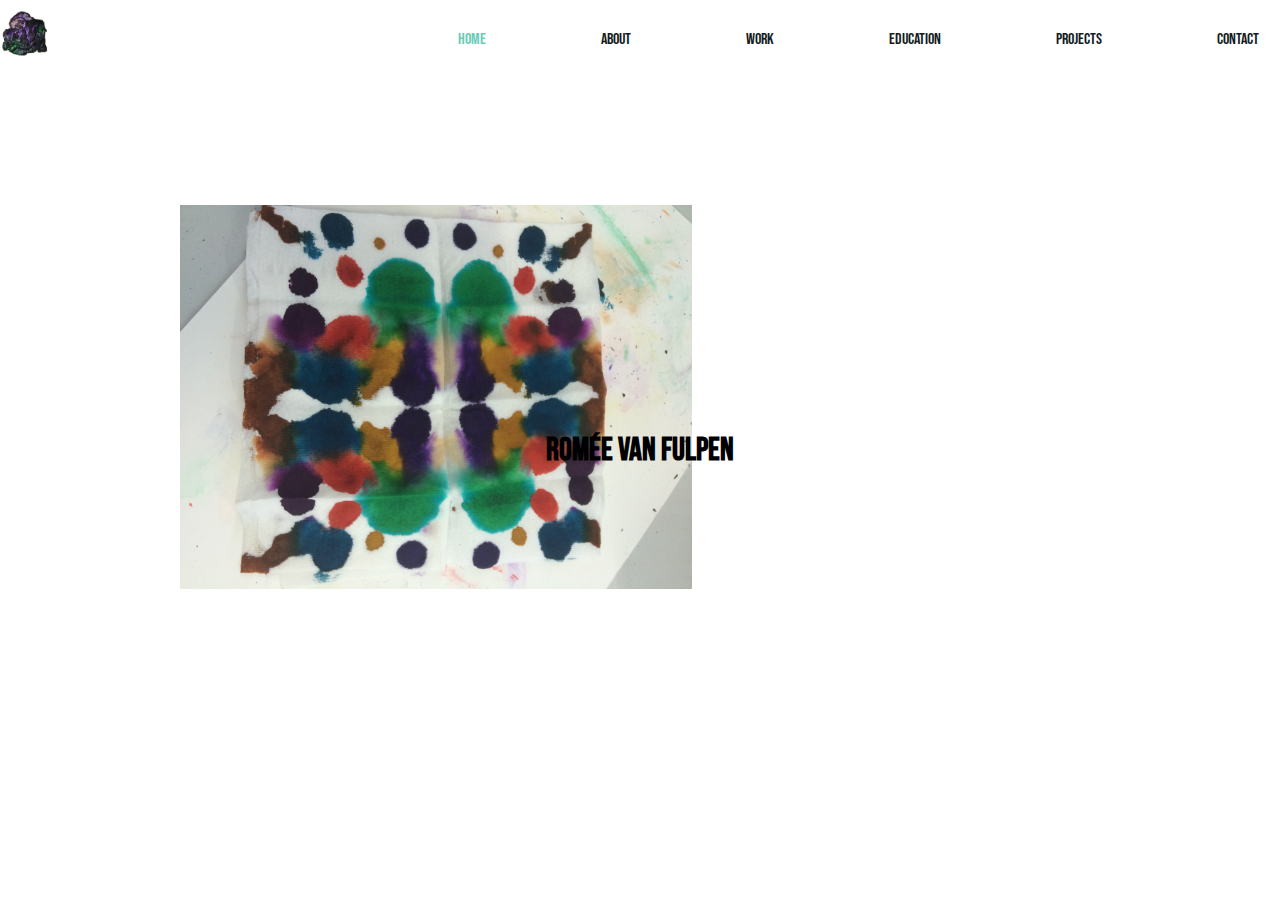
==== index.html @ 087af435 "First Commit :)" ====
<!DOCTYPE html>
<html lang="en">
    <head>
        <title> ROMÉE VAN FULPEN </title>
        <meta charset="UTF-8">
        <meta name="viewport" content="width=device-width, initial-scale=1.0">
        <link rel="stylesheet" href="Css/style.css">
        <link href="https://fonts.googleapis.com/css?family=Bebas+Neue&display=swap" rel="stylesheet">
    </head>


    <body>
        <header>
            <div class="main">

                <img src="Images/11_VanFulpen-transparent.png" alt="logo" class="logo">

                <nav>
                        <ul>
                                <li class="active"><a href="index.html">Home</a></li>
                                <li><a href="#">About</a></li>
                                <li><a href="#">Work</a></li>
                                <li><a href="#">Education</a></li>
                                <li><a href="projects.html">Projects</a></li>
                                <li><a href="#">Contact</a></li>
                            </ul>
                </nav>

                <div class="menu">
                   
                </div>

                    

                <div class="banner">
                    <div class="picture">
                        <img src="Images/IMG_2088 kopie.JPG">
                    </div>
                </div>
                
            </div>
            
            <div class="title">
                <h1>ROMÉE VAN FULPEN</h1>
            </div>


        </header>
       
    </body>
</html>
---- Css/style.css ----
*{
    margin: 0;
    padding: 0;
    font-family: 'Bebas Neue', cursive;
}

.main{
    width: 100%;
    height: 100%;
    background: #ffffff;
    max-width: 1400px;
    margin: 0 auto;
}

.logo{
    float: left;
    width: 50px;
    padding: 10px 0;
}

.logo img{
    float: left;
    width: 50px;
    margin-top: -15px;
    margin-left: 48px;
}


nav{
    float: right;
}

nav ul{
    margin: 0px;
    padding: 0;
    list-style: none;
}

nav li{
    display: inline-block;
    margin-left: 70px;
    padding-top: 30px;
    position: relative;
}

nav ul li a{
    text-decoration: none;
    text-transform: uppercase;
    color: #131B23;
    padding: 5px 20px;
    border: 1px solid transparent;
    transition: 0.6s ease;
}

nav ul li a:hover{
    background-color: #131B23;
    color: #ffffff;
}

nav ul li.active a{
    background-color: #ffffff;
    color: rgb(105, 204, 183);
}


.title{
    position: absolute;
    top: 50%;
    left: 50%;
    transform: translate(-50%, -50%);
}

.titel h1{
    color: #131B23;
    font-size: 70px;
}

.banner{
    width: 80%;
    height: 70%;
    top: 25%;
    left: 130px;
    position: absolute;
}

.picture{
    width: 50%;
    float: center;
}

.picture img{
    float: center;
    width:100%;
    margin-top: -20px;
    padding-left: 50px;

}
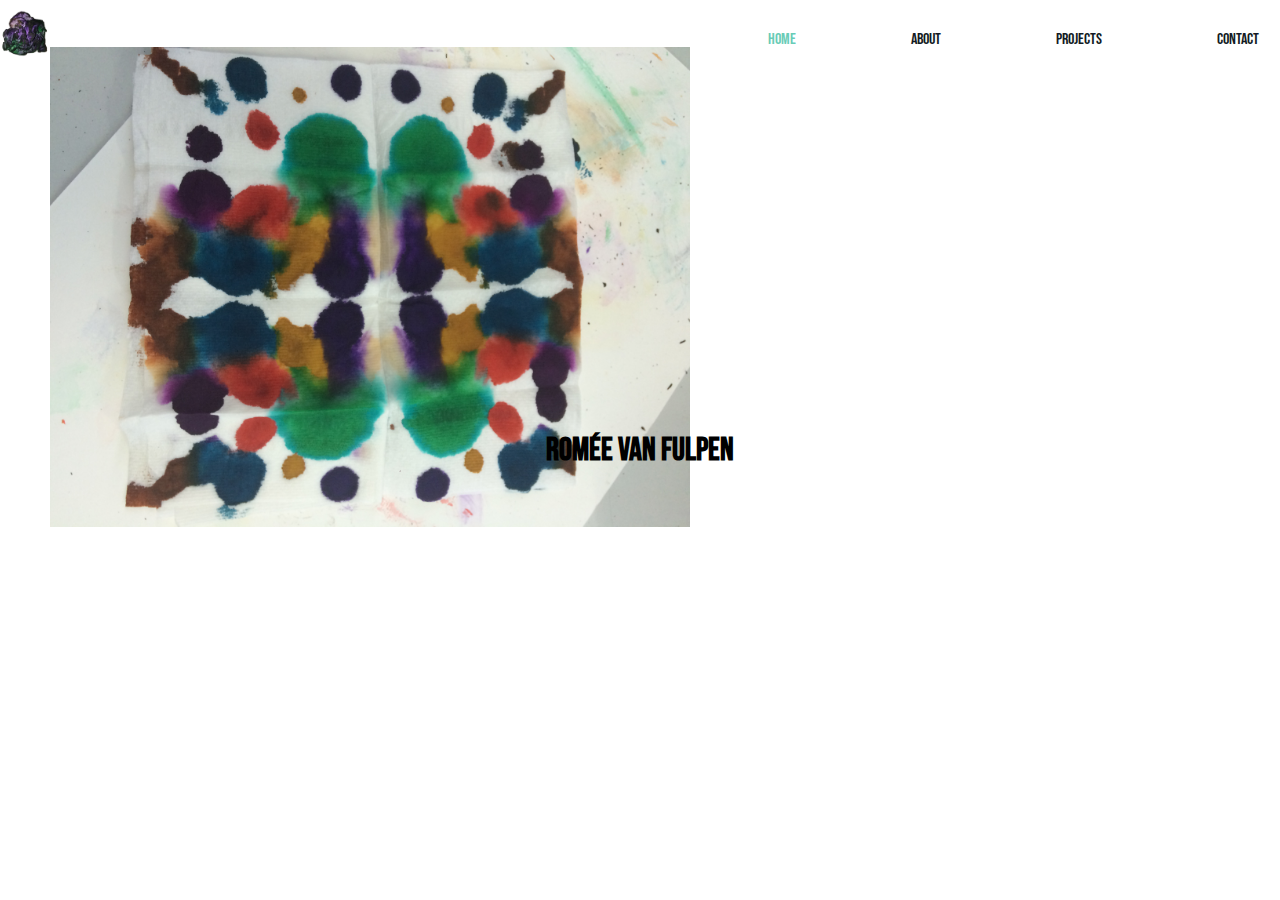
==== commit 2fb80aa1: "Third commit - Sweaters page" ====
--- a/index.html
+++ b/index.html
@@ -12,26 +12,18 @@
     <body>
         <header>
             <div class="main">
-
                 <img src="Images/11_VanFulpen-transparent.png" alt="logo" class="logo">
-
+               
+                
                 <nav>
-                        <ul>
-                                <li class="active"><a href="index.html">Home</a></li>
-                                <li><a href="#">About</a></li>
-                                <li><a href="#">Work</a></li>
-                                <li><a href="#">Education</a></li>
-                                <li><a href="projects.html">Projects</a></li>
-                                <li><a href="#">Contact</a></li>
-                            </ul>
+                    <ul>
+                        <li class="active"><a href="index.html">Home</a></li>
+                        <li><a href="About.html">About</a></li>
+                        <li><a href="projects.html">Projects</a></li>
+                        <li><a href="Contact.html">Contact</a></li>
+                    </ul>
                 </nav>
-
-                <div class="menu">
-                   
-                </div>
-
-                    
-
+            
                 <div class="banner">
                     <div class="picture">
                         <img src="Images/IMG_2088 kopie.JPG">
@@ -39,13 +31,10 @@
                 </div>
                 
             </div>
-            
-            <div class="title">
+
+            <div class="Home-title">
                 <h1>ROMÉE VAN FULPEN</h1>
             </div>
-
-
         </header>
-       
     </body>
 </html>--- a/Css/style.css
+++ b/Css/style.css
@@ -25,7 +25,6 @@
     margin-top: -15px;
     margin-left: 48px;
 }
-
 
 nav{
     float: right;
@@ -63,25 +62,13 @@
     color: rgb(105, 204, 183);
 }
 
-
-.title{
+/* Home
+------------------------------------*/
+.Home-title{
     position: absolute;
     top: 50%;
     left: 50%;
     transform: translate(-50%, -50%);
-}
-
-.titel h1{
-    color: #131B23;
-    font-size: 70px;
-}
-
-.banner{
-    width: 80%;
-    height: 70%;
-    top: 25%;
-    left: 130px;
-    position: absolute;
 }
 
 .picture{
@@ -95,4 +82,329 @@
     margin-top: -20px;
     padding-left: 50px;
 
+}
+
+.social-icons{
+    right: 72px;
+    bottom: 35px;
+    position: absolute;
+}
+
+.social-icons ul{
+    list-style: none;
+    margin-top: 15px;
+    text-align: center;
+}
+
+.social-icons ul a{
+    color: #131B23;
+    border-radius: 50%;
+    border: 1px solid #131B23;
+    padding: 5px;
+    display: block;
+}
+
+
+/* About
+------------------------------------*/
+.banner{
+    width: 100%;
+    height: 700px;
+    color: #131B23;
+}
+.title h1{
+    color: #131B23;
+    font-size: 70px;
+    text-align: center;
+}
+
+.about-text{
+    width: 50%; 
+    float: left;
+    position: relative;
+    top: 250px;
+}
+
+.about-text h1{
+    font-size: 43px;
+    width: 640px;
+    position: relative;
+    margin-left: 40px;
+}
+
+.about-text p{
+    width: 650px;
+    font-size: 15px;
+    margin: 30px 0 30px 40px;
+    margin-left: 20;
+    line-height: 25px;
+    color: #919191;
+    text-transform: lowercase;
+}
+
+.about-picture{
+    width: 50%;
+    float: right;
+    position: relative;
+    top: 150px;
+    
+}
+
+.about-picture img{
+    width: 100%;
+    height: 50%;
+    width: 60%;
+    margin-top: -20px;
+    padding-left: 50px;
+}
+
+.rotate90 {
+    -webkit-transform: rotate(90deg);
+    -moz-transform: rotate(90deg);
+    -o-transform: rotate(90deg);
+    -ms-transform: rotate(90deg);
+    transform: rotate(90deg);
+}
+
+/* Education
+------------------------------------*/
+.education{
+    width: 50%; 
+    float: right;
+    position: relative;
+    top: 320px;
+    padding-left: 50px;
+}
+
+.education h1{
+    font-size: 43px;
+    width: 640px;
+    position: relative;
+    margin-left: 40px;
+}
+
+.education h3{
+    font-size: 20px;
+    width: 640px;
+    position: relative;
+    margin-left: 40px;
+}
+
+.education-date h4{
+    font-size: 20px;
+    width: 640px;
+    position: relative;
+    margin-left: 40px;
+    float: left;
+}
+
+
+.education p{
+    width: 650px;
+    font-size: 15px;
+    margin: 30px 0 30px 40px;
+    margin-left: 20;
+    line-height: 25px;
+    color: #919191;
+    text-transform: lowercase;
+}
+
+/* Work
+------------------------------------*/
+
+.work-text{
+    width: 50%; 
+    float: left;
+    position: relative;
+    top: 200px;
+}
+
+.work-text h1{
+    font-size: 43px;
+    width: 640px;
+    position: relative;
+    margin-left: 40px;
+}
+
+.work-text h3{
+    font-size: 20px;
+    width: 640px;
+    position: relative;
+    margin-left: 40px;
+}
+
+.work-text h4{
+    font-size: 20px;
+    width: 640px;
+    position: relative;
+    margin-left: 40px;
+}
+
+.work-text p{
+    width: 650px;
+    font-size: 15px;
+    margin: 30px 0 30px 40px;
+    margin-left: 20;
+    line-height: 25px;
+    color: #919191;
+    text-transform: lowercase;
+}
+
+
+
+
+/* Projects
+------------------------------------*/
+.title{
+    position: absolute;
+    top: 50%;
+    left: 50%;
+    margin-top:-400%;
+    transform: translate(-50%, -50%);
+}
+
+.projects-section{
+    max-width: 100%;
+    margin: 0 auto;
+    padding: 6% 2%;
+}
+
+.projects-grid{
+    margin: 20px 0 0 0;
+    padding: 0;
+    list-style: none;
+    display: block;
+    text-align: center;
+    width: 100%;
+}
+
+.projects-grid:after{
+    clear: both;
+}
+
+.projects-grid:after, .projects-box:before{
+    content: "";
+    display: table;
+}
+
+.projects-grid li{
+    width: 600px;
+    height: 400px;
+    display: inline-block;
+    margin: 20px;
+}
+
+.projects-box{
+    width: 100%;
+    height: 100%;
+    position: relative;
+    cursor: pointer;
+    border-radius: 0px;
+    -webkit-transition: 0.3s ease-in-out, -webkit-transform 0.3s ease-in-out;
+    -moz-transition: 0.3s ease-in-out, -moz-transform 0.3s ease-in-out;
+    transition: 0.3s ease-in-out, transform 0.3s ease-in-out;
+}
+
+.projects-box:hover{
+    transform: scale(1.05);
+}
+
+.projects-img-1{
+    background: linear-gradient(rgba(0,0,0,0.50), rgba(0,0,0,0.10)),
+    url(../Images/07A_VanFulpen.jpg);
+    background-size: cover;
+  
+}
+
+.projects-img-2{
+    background: linear-gradient(rgba(0,0,0,0.50), rgba(0,0,0,0.10)),
+    url(../Images/Sweater-back.png);
+    background-size: cover;
+}
+
+.projects-img-3{
+    background: linear-gradient(rgba(0,0,0,0.50), rgba(0,0,0,0.10)),
+    url(../Images/Snapchat-filter.png);
+    background-size: cover;
+}
+
+.projects-img-4{
+    background: linear-gradient(rgba(0,0,0,0.50), rgba(0,0,0,0.10)),
+    url(../Images/Processing.png);
+    background-size: cover;
+    
+}
+
+.projects-info{
+    position: absolute;
+    width: inherit;
+    height: inherit;
+} 
+
+.projects-info h3{
+    font-family:'Bebas Neue', cursive;
+    font-weight: 400;
+    color: #ffffff;
+    font-size: 42px;
+    margin: 0 30px;
+    padding: 100px 0 0 0;
+    line-height: 1.5;
+}
+
+.projects-info p{
+    font-family:'Bebas Neue', cursive;
+    color: #ffffff;
+    padding: 4px 5px;
+    margin: 0 30px;
+    font-size: 14px;
+    line-height: 2px;
+}
+
+
+
+
+
+
+/* Sweaters
+------------------------------------*/
+
+.sweaters-text{
+    width: 100%; 
+    position: relative;
+    top: 250px;
+}
+
+.sweaters-text h1{
+    font-size: 43px;
+    width: 640px;
+    position: relative;
+    margin-left: 40px;
+}
+
+.sweaters-text p{
+    width: 650px;
+    font-size: 15px;
+    margin: 30px 0 30px 40px;
+    margin-left: 310px;
+    line-height: 25px;
+    color: #919191;
+    text-transform: lowercase;
+    
+}
+
+.sweaters-picture{
+    width: 50%;
+    position: relative;
+    margin-left: 25%;
+    top: 300px;
+    
+}
+
+.sweaters-picture img{
+    width: 100%;
+    height: 140%;
+    width: 150%;
+    margin-top: -20px;
+   margin-left: -220px;
+    float: center;
 }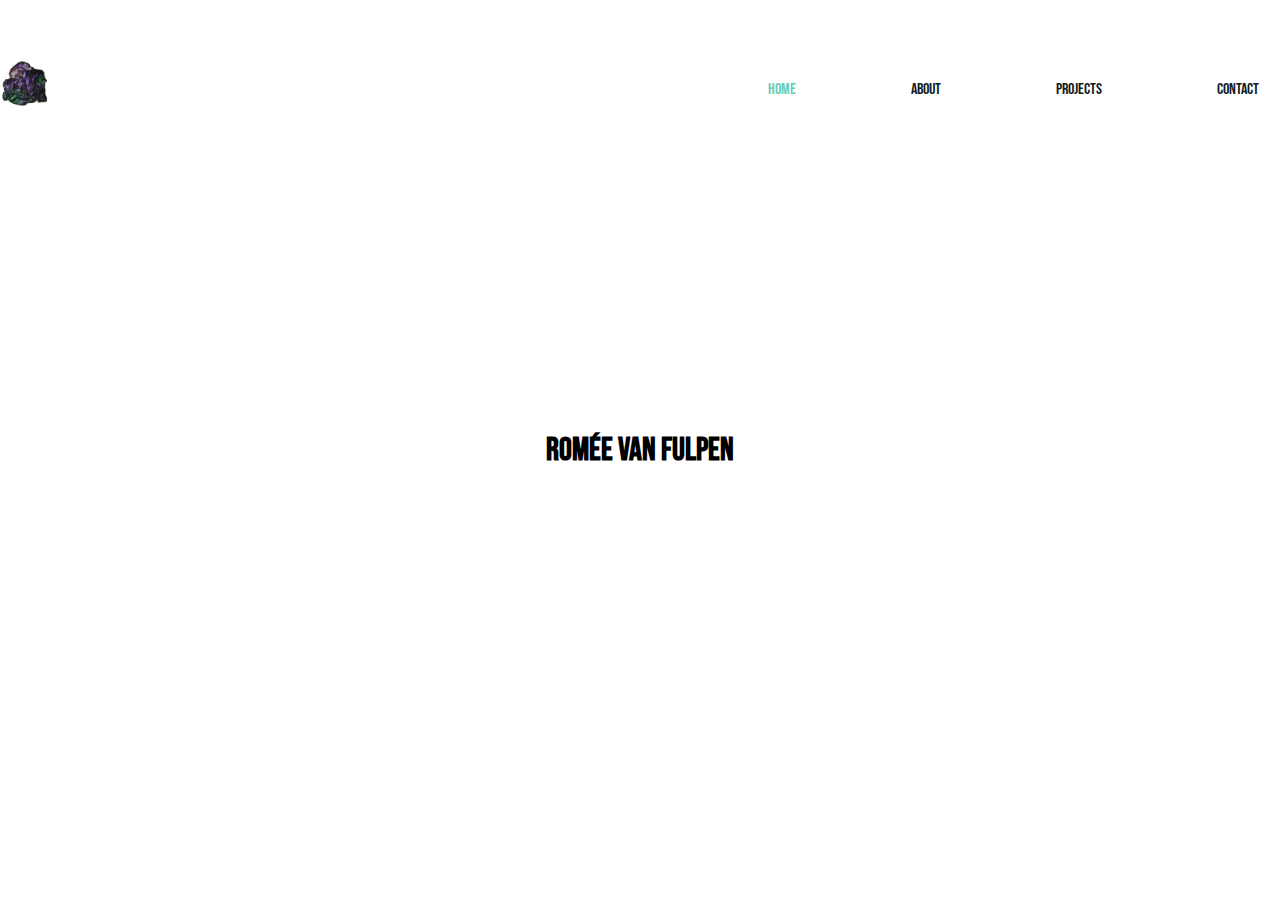
==== commit 48bb8f12: "5th commit - Art Exhibition page done + edits to About me page" ====
--- a/index.html
+++ b/index.html
@@ -23,12 +23,16 @@
                         <li><a href="Contact.html">Contact</a></li>
                     </ul>
                 </nav>
-            
-                <div class="banner">
+
+                <div class="title-home">
+                        <h1>Home</h1>
+                    </div>
+        
+            <!--<div class="banner">
                     <div class="picture">
                         <img src="Images/IMG_2088 kopie.JPG">
                     </div>
-                </div>
+                </div>-->
                 
             </div>
 
--- a/Css/style.css
+++ b/Css/style.css
@@ -70,6 +70,19 @@
     left: 50%;
     transform: translate(-50%, -50%);
 }
+.title h1{
+    color: #131B23;
+    font-size: 70px;
+    text-align: center;
+    margin-top: 50px;
+}
+
+.title-home h1{
+    color: #ffffff;
+    font-size: 70px;
+    text-align: center;
+    margin-top: 50px;
+}
 
 .picture{
     width: 50%;
@@ -77,9 +90,8 @@
 }
 
 .picture img{
-    float: center;
     width:100%;
-    margin-top: -20px;
+    margin-top:-0;
     padding-left: 50px;
 
 }
@@ -112,11 +124,6 @@
     height: 700px;
     color: #131B23;
 }
-.title h1{
-    color: #131B23;
-    font-size: 70px;
-    text-align: center;
-}
 
 .about-text{
     width: 50%; 
@@ -127,35 +134,34 @@
 
 .about-text h1{
     font-size: 43px;
-    width: 640px;
-    position: relative;
-    margin-left: 40px;
-}
+    width: 650px;
+    position: relative;
+    margin-left: 300px;
+}
+
 
 .about-text p{
     width: 650px;
-    font-size: 15px;
+    font-size: 25px;
     margin: 30px 0 30px 40px;
-    margin-left: 20;
-    line-height: 25px;
-    color: #919191;
-    text-transform: lowercase;
+    margin-left: 300px;
+    line-height: 25px;
+    color: #919191;
 }
 
 .about-picture{
     width: 50%;
     float: right;
     position: relative;
-    top: 150px;
-    
+    top: 310px;
 }
 
 .about-picture img{
     width: 100%;
     height: 50%;
     width: 60%;
-    margin-top: -20px;
-    padding-left: 50px;
+    margin-top: -25px;
+    padding-left: 250px;
 }
 
 .rotate90 {
@@ -172,46 +178,72 @@
     width: 50%; 
     float: right;
     position: relative;
+    top: 500px;
+    padding-left: 50px;
+    text-align: right;
+}
+
+.education h1{
+    font-size: 43px;
+    width: 650px;
+    position: relative;
+}
+
+.education h3{
+    font-size: 30px;
+    width: 650px;
+    position: relative;
+}
+
+.education h4{
+    font-size: 25px;
+    width: 650px;
+    position: relative; 
+}
+
+
+.education p{
+    width: 650px;
+    font-size: 20px;
+    margin: 30px 40px 30px 0 ;
+    line-height: 25px;
+    color: #919191;
+}
+
+.education-picture{
+    width: 50%;
+    float: left;
+    position: relative;
+    top: 150px;
+    
+}
+
+.education-picture img{
+    width: 100%;
+    height: 35%;
+    width: 45%;
+    margin-top: -215px;
+    padding-left: 300px;
+}
+
+.rotate360 {
+    -webkit-transform: rotate(360deg);
+    -moz-transform: rotate(360deg);
+    -o-transform: rotate(360deg);
+    -ms-transform: rotate(360deg);
+    transform: rotate(360deg);
+}
+
+
+/* Work
+------------------------------------*/
+.work{
+    width: 50%; 
+    float: left;
+    position: relative;
     top: 320px;
-    padding-left: 50px;
-}
-
-.education h1{
-    font-size: 43px;
-    width: 640px;
-    position: relative;
-    margin-left: 40px;
-}
-
-.education h3{
-    font-size: 20px;
-    width: 640px;
-    position: relative;
-    margin-left: 40px;
-}
-
-.education-date h4{
-    font-size: 20px;
-    width: 640px;
-    position: relative;
-    margin-left: 40px;
-    float: left;
-}
-
-
-.education p{
-    width: 650px;
-    font-size: 15px;
-    margin: 30px 0 30px 40px;
-    margin-left: 20;
-    line-height: 25px;
-    color: #919191;
-    text-transform: lowercase;
-}
-
-/* Work
-------------------------------------*/
-
+    padding-left: 200px;
+}
 .work-text{
     width: 50%; 
     float: left;
@@ -223,31 +255,115 @@
     font-size: 43px;
     width: 640px;
     position: relative;
-    margin-left: 40px;
+    margin-left: 110px;
 }
 
 .work-text h3{
-    font-size: 20px;
+    font-size: 30px;
     width: 640px;
     position: relative;
-    margin-left: 40px;
+    margin-left: 110px;
 }
 
 .work-text h4{
-    font-size: 20px;
+    font-size: 25px;
     width: 640px;
     position: relative;
-    margin-left: 40px;
+    margin-left: 110px;
 }
 
 .work-text p{
     width: 650px;
-    font-size: 15px;
+    font-size: 20px;
     margin: 30px 0 30px 40px;
-    margin-left: 20;
-    line-height: 25px;
-    color: #919191;
-    text-transform: lowercase;
+    margin-left: 110px;
+    line-height: 25px;
+    color: #919191;
+}
+
+
+
+.OL-picture{
+    width: 50%;
+    float: right;
+    position: relative;
+    margin-right: -115px;
+    margin-top: 135px;
+}
+
+
+.OL-picture img{
+    height: 140px;
+    width: auto;
+    padding-left: 220px;
+}
+
+.VEB-picture{
+    width: 50%;
+    float: right;
+    position: relative;
+    margin-left: 200px;
+}
+
+.VEB-picture img{
+    height: 90px;
+    width: 400px;
+    margin-top: 120px;
+    padding-left: 220px;
+}
+
+
+
+/* Skills
+------------------------------------*/
+.skills-left{
+    width: 50%; 
+    position: relative;
+    top: 500px;
+    padding-left: 310px;
+    float: left;
+}
+
+.skills-left h1{
+    font-size: 43px;
+    width: 650px;
+    position: relative;
+}
+
+.skills-left h3{
+    font-size: 30px;
+    width: 650px;
+    position: relative;
+}
+.skills-left p{
+    width: 650px;
+    font-size: 20px;
+    margin: 30px 40px 30px 0 ;
+    line-height: 25px;
+    color: #919191;
+}
+
+.skills-right{
+    width: 50%; 
+    position: relative;
+    top: -90px;
+    padding-left: 50px;
+    float: right;
+    text-align: right;
+}
+
+.skills-right h3{
+    font-size: 30px;
+    width: 650px;
+    position: relative;
+}
+
+.skills-right p{
+    width: 650px;
+    font-size: 20px;
+    margin: 30px 40px 30px 0 ;
+    line-height: 25px;
+    color: #919191;
 }
 
 
@@ -255,13 +371,6 @@
 
 /* Projects
 ------------------------------------*/
-.title{
-    position: absolute;
-    top: 50%;
-    left: 50%;
-    margin-top:-400%;
-    transform: translate(-50%, -50%);
-}
 
 .projects-section{
     max-width: 100%;
@@ -311,9 +420,8 @@
 
 .projects-img-1{
     background: linear-gradient(rgba(0,0,0,0.50), rgba(0,0,0,0.10)),
-    url(../Images/07A_VanFulpen.jpg);
+    url(../Images/Exhibition/Exhibition1.jpg);
     background-size: cover;
-  
 }
 
 .projects-img-2{
@@ -336,9 +444,9 @@
 }
 
 .projects-info{
-    position: absolute;
     width: inherit;
     height: inherit;
+    margin-top: 40px;
 } 
 
 .projects-info h3{
@@ -356,12 +464,72 @@
     color: #ffffff;
     padding: 4px 5px;
     margin: 0 30px;
-    font-size: 14px;
+    font-size: 20px;
     line-height: 2px;
 }
 
-
-
+/* Artworks
+------------------------------------*/
+.exhibition-title h1{
+        font-size: 43px;
+        width: 100%;
+        position: relative;
+        top: 100px;
+        margin-left: 785px;
+}
+
+.exhibition { 
+    display: grid;
+    grid-template-columns: 1fr 1fr 1fr; 
+    margin-top: 100px;
+    margin-left: 300px;
+    }
+
+.exhibition img {
+    width: 250px;
+}
+
+
+.exhibition-text{
+    width: 100%; 
+    position: relative;
+    margin-left: 310px;
+}
+
+.exhibition-text h1{
+    font-size: 43px;
+    width: 640px;
+    position: relative;
+    margin-left: 40px;
+}
+
+.exhibition-text p{
+    width: 100%;
+    font-size: 25px;
+    margin: 30px 0 30px 40px;
+    line-height: 25px;
+    color: #919191;
+    
+}
+
+.artworks-title h1{
+    font-size: 43px;
+    width: 100%;
+    position: relative;
+    margin-left: 886px;
+}
+
+.artworks { 
+display: grid; 
+grid-template-columns: repeat(4, 1fr);
+grid-template-rows: 1fr 1fr 1fr 1fr 1fr;
+margin-left: 140px;
+
+}
+
+.artworks img {
+width: 300px;
+}
 
 
 
@@ -372,6 +540,7 @@
     width: 100%; 
     position: relative;
     top: 250px;
+    margin-left: 310px;
 }
 
 .sweaters-text h1{
@@ -382,13 +551,11 @@
 }
 
 .sweaters-text p{
-    width: 650px;
-    font-size: 15px;
+    width: 100%;
+    font-size: 20px;
     margin: 30px 0 30px 40px;
-    margin-left: 310px;
-    line-height: 25px;
-    color: #919191;
-    text-transform: lowercase;
+    line-height: 25px;
+    color: #919191;
     
 }
 
@@ -407,4 +574,75 @@
     margin-top: -20px;
    margin-left: -220px;
     float: center;
+}
+
+
+/* Snapchat
+------------------------------------*/
+
+.snapchat-text{
+    width: 100%; 
+    position: relative;
+    top: 250px;
+    margin-left: 310px;
+}
+
+.snapchat-text h1{
+    font-size: 43px;
+    width: 640px;
+    position: relative;
+    margin-left: 40px;
+}
+
+.snapchat-text p{
+    width: 100%;
+    font-size: 20px;
+    margin: 30px 0 30px 40px;
+    line-height: 25px;
+    color: #919191;
+    
+}
+
+.snapchat-picture{
+    width: 50%;
+    position: relative;
+    margin-left: 25%;
+    top: 300px;
+    
+}
+
+.snapchat-picture img{
+    width: 100%;
+    height: 100%;
+    width: 110%;
+    margin-top: -20px;
+   margin-left: -200px;
+    float: center;
+}
+
+
+/* Processing
+------------------------------------*/
+
+.processing-text{
+    width: 100%; 
+    position: relative;
+    top: 250px;
+    margin-left: 310px;
+}
+
+.processing-text h1{
+    font-size: 43px;
+    width: 640px;
+    position: relative;
+    margin-left: 40px;
+}
+
+.processing-text p{
+    width: 100%;
+    font-size: 20px;
+    margin: 30px 0 30px 40px;
+    line-height: 25px;
+    color: #919191;
+    
 }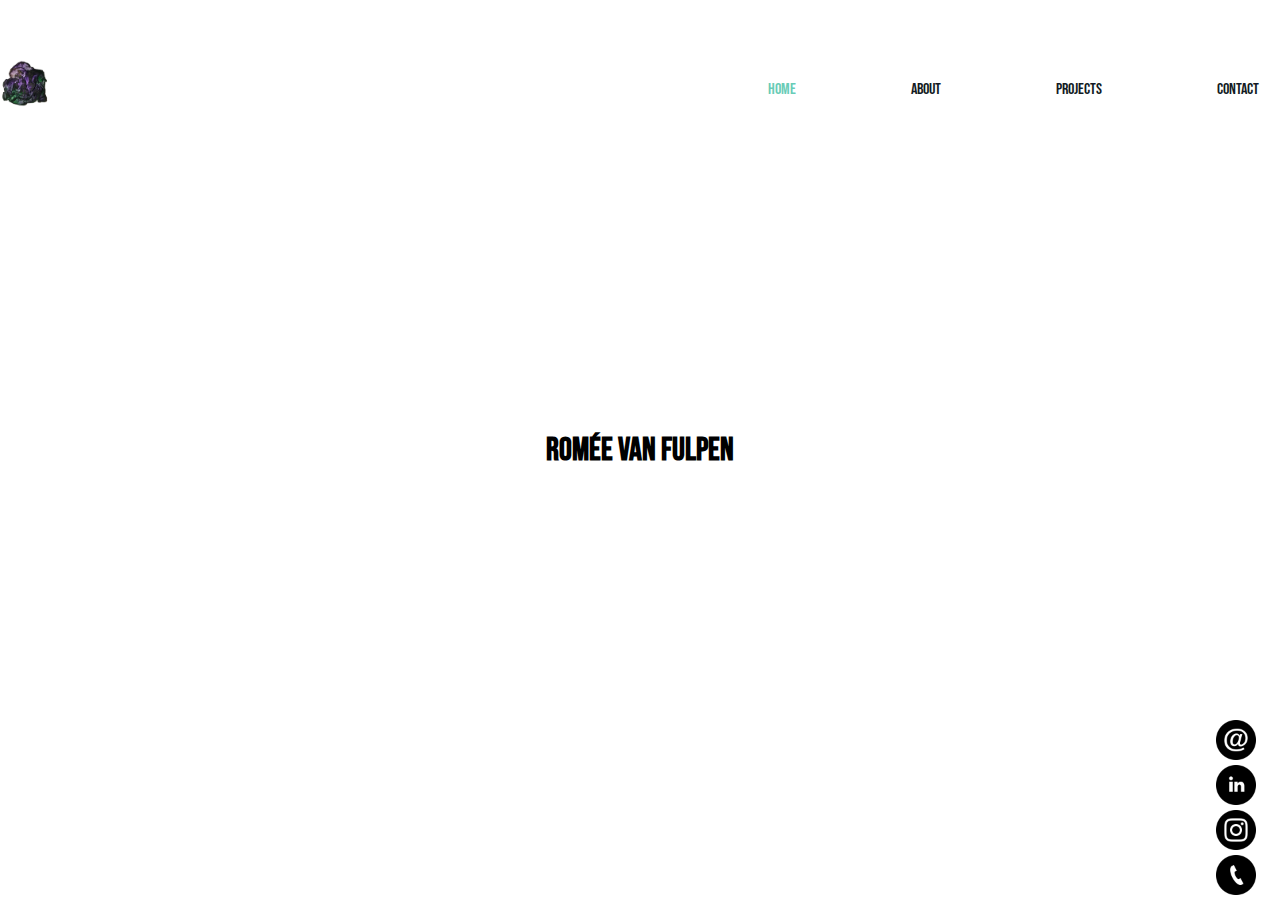
==== commit 17c2f83f: "7th commit - Contact" ====
--- a/index.html
+++ b/index.html
@@ -12,8 +12,9 @@
     <body>
         <header>
             <div class="main">
-                <img src="Images/11_VanFulpen-transparent.png" alt="logo" class="logo">
-               
+                    <a href = "index.html">
+                            <img src="Images/11_VanFulpen-transparent.png" alt="logo" class="logo">
+                            </a>
                 
                 <nav>
                     <ul>
@@ -36,6 +37,25 @@
                 
             </div>
 
+            <div class="social-icons">
+                <a href="mailto: romee.maximee@gmail.com">
+                    <img src="Images/email.png" alt="social" class="social">
+                </a>
+                
+                <a href="https://www.linkedin.com/romee-vanfulpen">
+                    <img src="Images/linkedin.png" alt="social" class="social">
+                </a>
+                
+                <a href="https://www.instagram.com/rome.e">
+                    <img src="Images/instagram.png" alt="social" class="social">
+                </a>
+                
+                <a href="tel: 0629334810">
+                    <img src="Images/phone.png" alt="social" class="social">
+                </a>
+            </div>
+
+
             <div class="Home-title">
                 <h1>ROMÉE VAN FULPEN</h1>
             </div>
--- a/Css/style.css
+++ b/Css/style.css
@@ -97,23 +97,16 @@
 }
 
 .social-icons{
-    right: 72px;
-    bottom: 35px;
-    position: absolute;
-}
-
-.social-icons ul{
-    list-style: none;
-    margin-top: 15px;
-    text-align: center;
-}
-
-.social-icons ul a{
-    color: #131B23;
-    border-radius: 50%;
-    border: 1px solid #131B23;
-    padding: 5px;
-    display: block;
+    left: 95%;
+    top: 80%;
+    position: fixed;
+    width: 40px;
+    height: 40px;
+}
+
+.social-icons img{
+    width: 40px;
+
 }
 
 
@@ -624,25 +617,127 @@
 /* Processing
 ------------------------------------*/
 
-.processing-text{
-    width: 100%; 
+.processing-textL{
+    width: 50%; 
     position: relative;
     top: 250px;
     margin-left: 310px;
-}
-
-.processing-text h1{
+    float: left;
+}
+
+.processing-textL h1{
     font-size: 43px;
     width: 640px;
     position: relative;
     margin-left: 40px;
 }
 
-.processing-text p{
+.processing-textL p{
     width: 100%;
     font-size: 20px;
     margin: 30px 0 30px 40px;
     line-height: 25px;
-    color: #919191;
-    
+    color: #919191;   
+}
+
+.processing-textR{
+    width: 50%; 
+    position: relative;
+    top: 250px;
+    margin-left: 200px;
+    float: right;
+    text-align: right;
+}
+
+.processing-textR h1{
+    font-size: 43px;
+    width: 640px;
+    position: relative;
+    margin-left: 40px;
+}
+
+.processing-textR p{
+    width: 650px;
+    font-size: 20px;
+    margin: 30px 0 30px 40px;
+    line-height: 25px;
+    color: #919191;   
+}
+
+
+
+
+.processing2-picture{
+    width: 50%;
+    float: right;
+    position: relative;
+}
+
+.processing2-picture img{
+    width: 100%;
+    height: 50%;
+    width: 60%;
+    padding-left: 150px;
+    margin-top: 150px;
+}
+
+
+.processing3-picture{
+    width: 50%;
+    float: left;
+    position: relative;
+}
+
+.processing3-picture img{
+    width: 100%;
+    height: 50%;
+    width: 60%;
+    padding-left: 300px;
+    margin-top: 105px;
+}
+
+.processing4-picture{
+    width: 50%;
+    float: right;
+    position: relative;
+}
+
+.processing4-picture img{
+    width: 100%;
+    height: 50%;
+    width: 60%;
+    padding-left: 150px;
+    margin-top: 130px;
+}
+
+
+/* Contact
+------------------------------------*/
+
+.contactL{
+    width: 50%;
+    float: left;
+    position: relative;
+    margin-top: 260px;
+}
+
+.contactL img{
+    height: 200px;
+    width: auto;
+    padding-left: 400px;
+}
+
+
+.contactR{
+    width: 50%;
+    float: right;
+    position: relative;
+    margin-top: 135px;
+}
+
+
+.contactR img{
+    height: 200px;
+    width: auto;
+    padding-left: 400px;
 }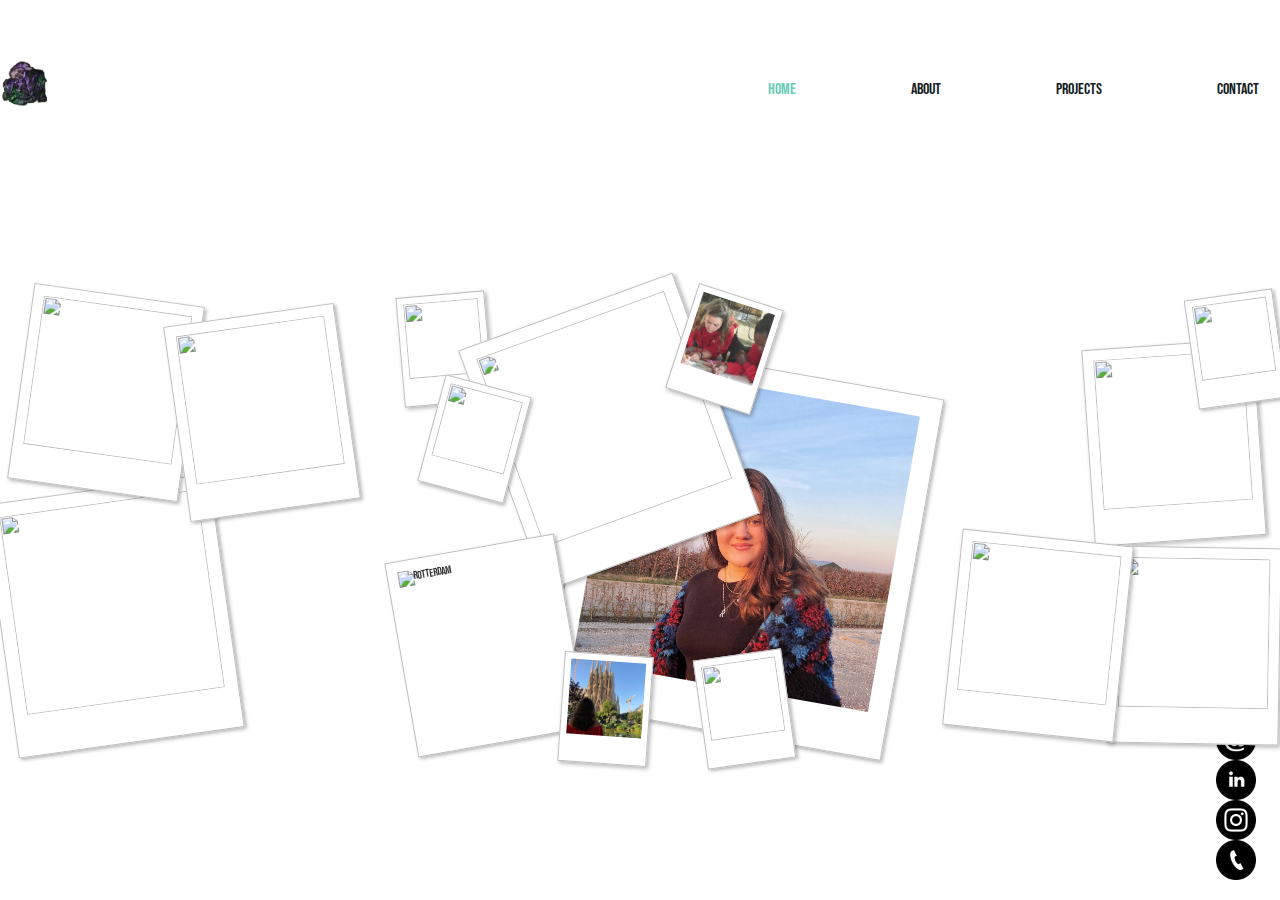
==== commit 0698fdb5: "FINAL VERSION" ====
--- a/index.html
+++ b/index.html
@@ -12,9 +12,9 @@
     <body>
         <header>
             <div class="main">
-                    <a href = "index.html">
-                            <img src="Images/11_VanFulpen-transparent.png" alt="logo" class="logo">
-                            </a>
+                <a href = "index.html">
+                    <img src="Images/11_VanFulpen-transparent.png" alt="logo" class="logo">
+                </a>
                 
                 <nav>
                     <ul>
@@ -26,8 +26,8 @@
                 </nav>
 
                 <div class="title-home">
-                        <h1>Home</h1>
-                    </div>
+                    <h1>Home</h1>
+                </div>
         
             <!--<div class="banner">
                     <div class="picture">
@@ -55,10 +55,29 @@
                 </a>
             </div>
 
-
             <div class="Home-title">
                 <h1>ROMÉE VAN FULPEN</h1>
             </div>
         </header>
+        <div class="photo-album">
+            <a  class="large polaroid img1"><img src="Images/Romée.jpg" alt=""></a>
+            <a  class="polaroid img2"><img src="Images/Romee-port.jpg" alt=""></a>
+            <a  class="small polaroid img3"><img src="Images/Romée-2005.jpg" alt=""></a>
+            <a  class="medium polaroid img4"><img src="Images/Romée-italy.jpg" alt=""></a>
+            <a  class="polaroid img5"><img src="Images/Romée-paris.jpg" alt=""></a>
+            <a  class="polaroid img6"><img src="Images/Romée-red.jpg" alt=""></a>
+            <a  class="polaroid img7"><img src="Images/Romée-rott.jpg" alt="Rotterdam"></a>
+            <a  class="small polaroid img8"><img src="Images/Romée-enzo.jpg" alt=""></a>
+            <a  class="medium polaroid img9"><img src="Images/Romée-portugal.jpg" alt=""></a>
+            <a  class="polaroid img10"><img src="Images/IMG-3660.jpg" alt=""></a>
+            <a  class="small polaroid img11"><img src="Images/Romée-xavier.jpg" alt=""></a>
+            <a  class="small polaroid img12"><img src="Images/Romee-tanza.jpg" alt=""></a>
+            <a class="small polaroid img13"><img src="Images/Romée-barca.jpg" alt=""></a>
+            <a  class="small polaroid img14"><img src="Images/Romée-sal.jpg" alt=""></a>
+            <a  class="polaroid img15"><img src="Images/Romée-mus.jpg" alt=""></a>
+        </div>
+        
+      
+
     </body>
 </html>--- a/Css/style.css
+++ b/Css/style.css
@@ -62,6 +62,20 @@
     color: rgb(105, 204, 183);
 }
 
+footer{
+ 
+    position: relative;
+			margin-top: -100px;
+			height: 25;
+		
+			clear: both;
+    
+}
+
+footer p{
+    text-align: center;
+}
+
 /* Home
 ------------------------------------*/
 .Home-title{
@@ -86,7 +100,6 @@
 
 .picture{
     width: 50%;
-    float: center;
 }
 
 .picture img{
@@ -109,6 +122,216 @@
 
 }
 
+.amp {
+    font-family:Garamond,Baskerville,Georgia,serif !important;
+    font-style:italic;
+    font-weight:normal;
+    border: none;
+}
+
+a.polaroid {
+    display: block;
+    text-decoration: none;
+    color: #333;
+    padding: 10px 10px 20px 10px;
+    width: 150px;
+    border: 1px solid #BFBFBF;
+    background-color: white;
+    z-index: 2;
+    font-size: 0.7em;
+    -webkit-box-shadow: 2px 2px 4px rgba(0,0, 0, 0.3);
+    -moz-box-shadow: 2px 2px 4px rgba(0,0, 0, 0.3);
+    box-shadow: 2px 2px 4px rgba(0,0, 0, 0.3);
+    -webkit-transition: -webkit-transform 0.5s ease-in;
+}
+a.polaroid:hover,
+a.polaroid:focus,
+a.polaroid:active {
+    z-index: 999;
+    border-color: #6A6A6A;
+    -webkit-box-shadow: 2px 2px 4px rgba(0,0, 0, 0.3);
+    -moz-box-shadow: 2px 2px 4px rgba(0,0, 0, 0.3);
+    box-shadow: 2px 2px 4px rgba(0,0, 0, 0.3);
+    -webkit-transform: rotate(0deg);
+    -moz-transform: rotate(0deg);
+    transform: rotate(0deg);
+}
+.polaroid img {
+    margin: 0 0 15px;
+    width: 150px;
+    height: 150px;
+}
+
+a img {
+    border: none;
+    display: block;
+}
+
+.photo-album {
+    position: relative;
+    width: 100%;
+    margin: 0 auto;
+    height: 450px;
+    margin-top:160px;
+}
+
+.photo-album .polaroid {
+    position: absolute;
+}
+.photo-album h1 {
+    position: absolute;
+    z-index: 5;
+    top: 150px;
+    text-align: center;
+    width: 100%;
+    line-height: 1.9;
+}
+.photo-album h1 span {
+    background-color: white;
+    font-family: "Helvetica Neue",Arial,Helvetica,sans-serif;
+    padding: 0.4em 0.8em 0.3em 0.8em;
+    -webkit-box-shadow: 2px 2px 4px rgba(0,0, 0, 0.3);
+    -moz-box-shadow: 2px 2px 4px rgba(0,0, 0, 0.3);
+    box-shadow: 2px 2px 4px rgba(0,0, 0, 0.3);
+    border: 1px solid #6A6A6A;
+}
+.photo-album .small {
+    width: 75px;
+    padding: 6px 6px 12px 6px;
+    font-size: 0.6em;
+}
+.photo-album .small img {
+    width: 75px;
+    height: 75px;
+}
+.photo-album .medium {
+    width: 200px;
+    padding: 13px 13px 26px 13px;
+    font-size: 0.8em;
+}
+.photo-album .medium img {
+    width: 200px;
+    height: 200px;
+}
+.photo-album .large {
+    width: 300px;
+    padding: 20px 20px 30px 20px;
+    font-size: 1em;
+}
+.photo-album .large img {
+    width: 300px;
+    height: 300px;
+}
+.photo-album .img1 {
+    bottom: 10px;
+    right: 365px;
+    -webkit-transform: rotate(10deg);
+    -moz-transform: rotate(10deg);
+    transform: rotate(10deg);
+}
+.photo-album .img2 {
+    top: 50px;
+    right: 20px;
+    -webkit-transform: rotate(-4deg);
+    -moz-transform: rotate(-4deg);
+    transform: rotate(-4deg);
+}
+.photo-album .img3 {
+    left: 400px;
+    top: 0;
+    -webkit-transform: rotate(-5deg);
+    -moz-transform: rotate(-5deg);
+    transform: rotate(-5deg);
+}
+.photo-album .img4 {
+    top: 10px;
+    left: 495px;
+    -webkit-transform: rotate(-20deg);
+    -moz-transform: rotate(-20deg);
+    transform: rotate(-20deg);
+}
+.photo-album .img5 {
+    bottom: 0;
+    right: 0;
+    -webkit-transform: rotate(1deg);
+    -moz-transform: rotate(1deg);
+    transform: rotate(1deg);
+}
+.photo-album .img6 {
+    bottom: 10px;
+    right: 156px;
+    -webkit-transform: rotate(6deg);
+    -moz-transform: rotate(6deg);
+    transform: rotate(6deg);
+}
+.photo-album .img7 {
+    bottom:0;
+    left:400px;
+    -webkit-transform: rotate(-10deg);
+    -moz-transform: rotate(-10deg);
+    transform: rotate(-10deg);
+}
+.photo-album .img8 {
+    bottom: -20px;
+    left: 700px;
+    -webkit-transform: rotate(-8deg);
+    -moz-transform: rotate(-8deg);
+    transform: rotate(-8deg);
+}
+.photo-album .img9 {
+    bottom: 0;
+    left: 0;
+    -webkit-transform: rotate(-8deg);
+    -moz-transform: rotate(-8deg);
+    transform: rotate(-8deg);
+}
+.photo-album .img10 {
+    top: 0;
+    left: 20px;
+    -webkit-transform: rotate(8deg);
+    -moz-transform: rotate(8deg);
+    transform: rotate(8deg);
+}
+.photo-album .img11 {
+    top: 0;
+    right: 0;
+    -webkit-transform: rotate(-8deg);
+    -moz-transform: rotate(-8deg);
+    transform: rotate(-8deg);
+}
+.photo-album .img12 {
+    top: 0;
+    left: 680px;
+    -webkit-transform: rotate(18deg);
+    -moz-transform: rotate(18deg);
+    transform: rotate(18deg);
+}
+.photo-album .img13 {
+    bottom: -20px;
+    right: 630px;
+    -webkit-transform: rotate(4deg);
+    -moz-transform: rotate(4deg);
+    transform: rotate(4deg);
+}
+.photo-album .img14 {
+    top: 90px;
+    left: 430px;
+    -webkit-transform: rotate(15deg);
+    -moz-transform: rotate(15deg);
+    transform: rotate(15deg);
+}
+.photo-album .img15 {
+    left:176px;
+    top:20px;
+    -webkit-transform: rotate(-8deg);
+    -moz-transform: rotate(-8deg);
+    transform: rotate(-8deg);
+}
+
+a:hover,
+a:focus {
+    z-index: 5;
+}
 
 /* About
 ------------------------------------*/
@@ -165,6 +388,7 @@
     transform: rotate(90deg);
 }
 
+
 /* Education
 ------------------------------------*/
 .education{
@@ -433,7 +657,6 @@
     background: linear-gradient(rgba(0,0,0,0.50), rgba(0,0,0,0.10)),
     url(../Images/Processing.png);
     background-size: cover;
-    
 }
 
 .projects-info{
@@ -482,7 +705,6 @@
     width: 250px;
 }
 
-
 .exhibition-text{
     width: 100%; 
     position: relative;
@@ -517,7 +739,6 @@
 grid-template-columns: repeat(4, 1fr);
 grid-template-rows: 1fr 1fr 1fr 1fr 1fr;
 margin-left: 140px;
-
 }
 
 .artworks img {
@@ -544,6 +765,47 @@
 }
 
 .sweaters-text p{
+    width: 100%;
+    font-size: 20px;
+    margin: 30px 0 30px 40px;
+    line-height: 25px;
+    color: #919191;
+}
+
+.sweaters-picture{
+    width: 50%;
+    position: relative;
+    margin-left: 25%;
+    top: 300px;
+}
+
+.sweaters-picture img{
+    width: 100%;
+    height: 140%;
+    width: 150%;
+    margin-top: -20px;
+   margin-left: -220px;
+}
+
+
+/* Snapchat
+------------------------------------*/
+
+.snapchat-text{
+    width: 100%; 
+    position: relative;
+    top: 250px;
+    margin-left: 310px;
+}
+
+.snapchat-text h1{
+    font-size: 43px;
+    width: 640px;
+    position: relative;
+    margin-left: 40px;
+}
+
+.snapchat-text p{
     width: 100%;
     font-size: 20px;
     margin: 30px 0 30px 40px;
@@ -552,7 +814,7 @@
     
 }
 
-.sweaters-picture{
+.snapchat-picture{
     width: 50%;
     position: relative;
     margin-left: 25%;
@@ -560,57 +822,28 @@
     
 }
 
-.sweaters-picture img{
-    width: 100%;
-    height: 140%;
-    width: 150%;
-    margin-top: -20px;
-   margin-left: -220px;
-    float: center;
-}
-
-
-/* Snapchat
-------------------------------------*/
-
-.snapchat-text{
-    width: 100%; 
-    position: relative;
-    top: 250px;
-    margin-left: 310px;
-}
-
-.snapchat-text h1{
-    font-size: 43px;
-    width: 640px;
-    position: relative;
-    margin-left: 40px;
-}
-
-.snapchat-text p{
-    width: 100%;
-    font-size: 20px;
-    margin: 30px 0 30px 40px;
-    line-height: 25px;
-    color: #919191;
-    
-}
-
-.snapchat-picture{
-    width: 50%;
-    position: relative;
-    margin-left: 25%;
-    top: 300px;
-    
-}
-
 .snapchat-picture img{
     width: 100%;
     height: 100%;
     width: 110%;
     margin-top: -20px;
-   margin-left: -200px;
-    float: center;
+    margin-left: -300px;
+    float: left;
+}
+
+.snapchat-picture1{
+    width: 50%;
+    position: relative;
+    margin-left: 50%;
+    top: 300px;
+}
+
+.snapchat-picture1 img{
+    width: 45%;
+    height: 100%;
+    margin-top: -8px;
+    padding-right: 20%;
+    float: right;
 }
 
 
@@ -664,9 +897,6 @@
     color: #919191;   
 }
 
-
-
-
 .processing2-picture{
     width: 50%;
     float: right;
@@ -680,7 +910,6 @@
     padding-left: 150px;
     margin-top: 150px;
 }
-
 
 .processing3-picture{
     width: 50%;
